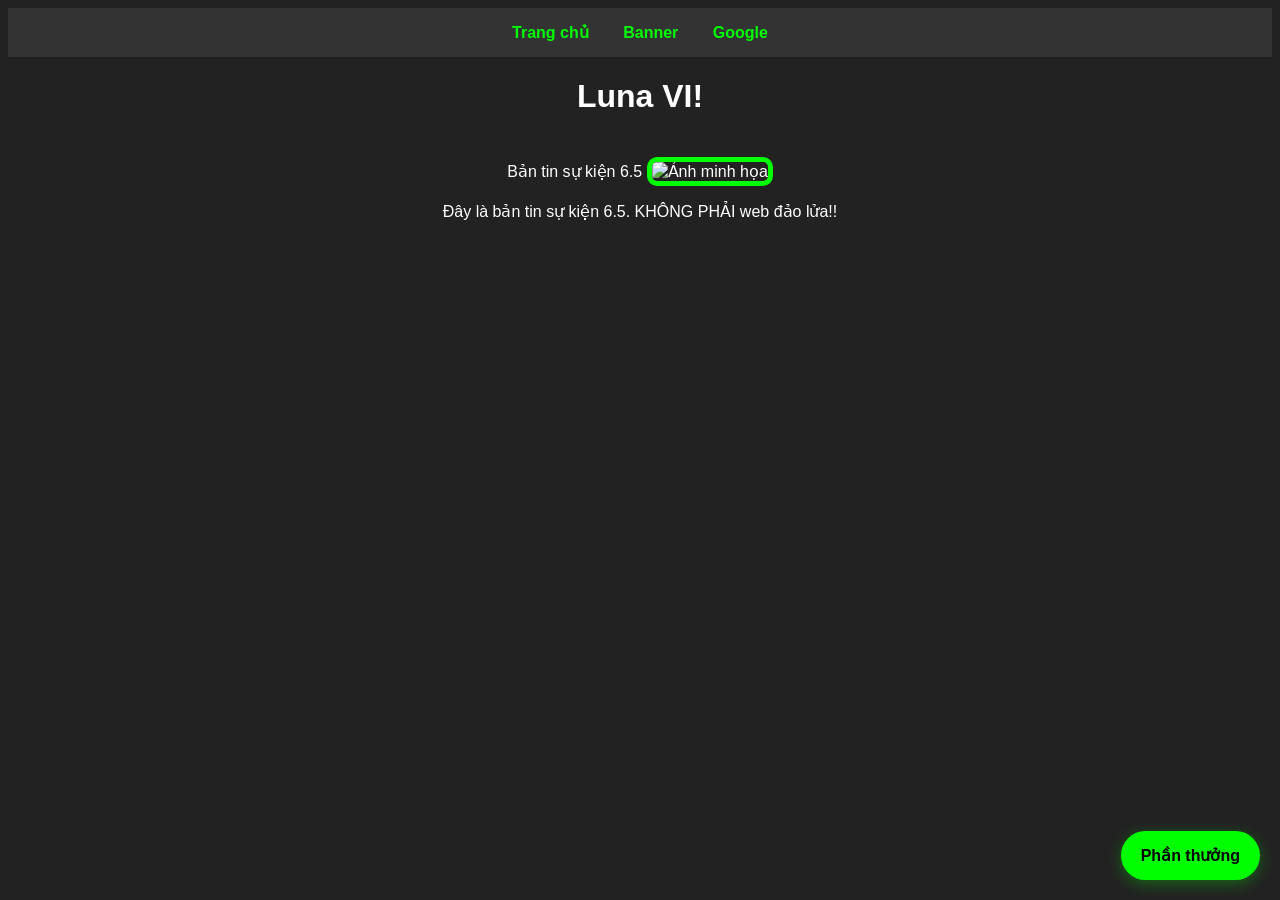
==== index.html @ f8725fe9 "Genlord web" ====
<!DOCTYPE html>
<html lang="vi">
<head>
    <meta charset="UTF-8">
    <title>Bản tin sự kiện 6.5</title>
    <link rel="stylesheet" href="style.css">
</head>
<body>

    <nav>
        <a href="index.html">Trang chủ</a>
        <a href="about.html">Banner
        </a>
        <a href="https://google.com" target="_blank" rel="noopener noreferrer">Google</a>
    </nav>

    <h1>Luna VI!</h1>Bản tin sự kiện 6.5
    
    <img src="https://via.placeholder.com/300x200" alt="Ảnh minh họa">

    <p>Đây là bản tin sự kiện 6.5. KHÔNG PHẢI web đảo lửa!!</p>
    
    <a href="https://zalo.me/so-dien-thoai-cua-ong" target="_blank" rel="noopener noreferrer" class="btn-contact">
    Phần thưởng 
</a>


</body>
</html>
---- style.css ----
body { font-family: sans-serif; text-align: center; background: #222; color: #fff; }
nav { background: #333; padding: 15px; margin-bottom: 20px; }
nav a { color: #00ff00; text-decoration: none; margin: 0 15px; font-weight: bold; }
nav a:hover { text-decoration: underline; }
img { border: 5px solid #00ff00; border-radius: 10px; margin-top: 20px;}
.btn-contact {
    /* Quan trọng nhất: Giữ nút cố định tại một vị trí trên màn hình */
    position: fixed;
    bottom: 20px;  /* Cách mép dưới 20px */
    right: 20px;   /* Cách mép phải 20px */
    
    /* Làm đẹp cho nút */
    background-color: #00ff00; /* Màu xanh hacker */
    color: black;
    padding: 15px 20px;
    border-radius: 50px; /* Bo tròn hoàn toàn nhìn như viên thuốc */
    text-decoration: none; /* Bỏ gạch chân của thẻ a */
    font-weight: bold;
    box-shadow: 0 4px 15px rgba(0, 255, 0, 0.3); /* Đổ bóng cho nút trông như đang bay */
    z-index: 9999; /* Đảm bảo nút luôn nằm ĐÈ lên mọi nội dung khác */
    transition: 0.3s; /* Hiệu ứng mượt mà khi di chuyển chuột vào */
}

.btn-contact:hover {
    transform: scale(1.1); /* Phóng to nhẹ khi chạm vào */
    background-color: #ffffff;
}
button { padding: 10px

20px; cursor: pointer; background: #3498db; color: white; border: none;

border-radius: 5px; }
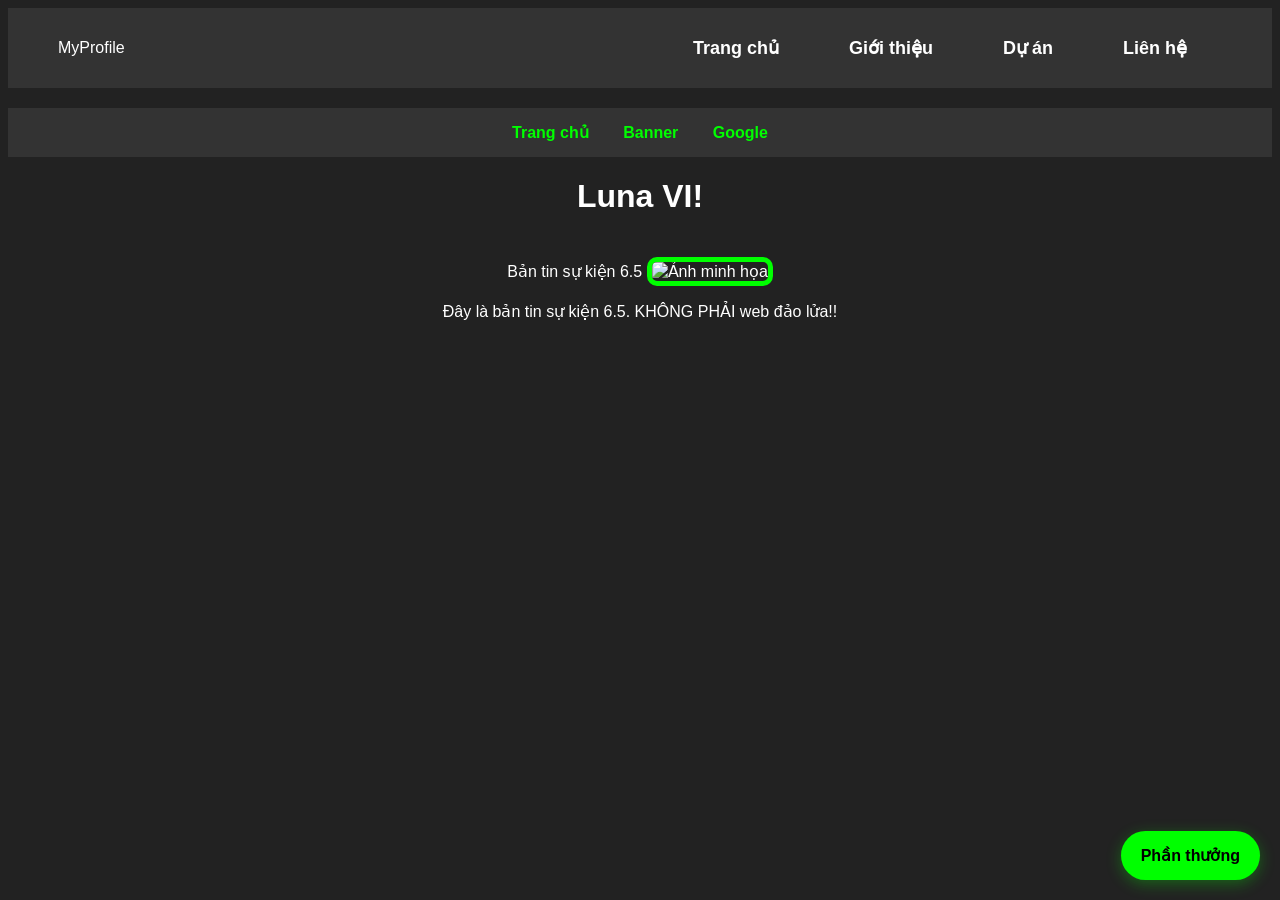
==== commit b895b50e: "Update index.html" ====
--- a/index.html
+++ b/index.html
@@ -6,7 +6,22 @@
     <link rel="stylesheet" href="style.css">
 </head>
 <body>
+    <nav class="navbar">
+  <div class="logo">MyProfile</div>
+  
+  <!-- Nút 3 gạch (Hamburger) cho điện thoại -->
+  <input type="checkbox" id="check">
+  <label for="check" class="checkbtn">
+    <span>&#9776;</span>
+  </label>
 
+  <ul>
+    <li><a class="active" href="index.html">Trang chủ</a></li>
+    <li><a href="about.html">Giới thiệu</a></li>
+    <li><a href="#">Dự án</a></li>
+    <li><a href="#">Liên hệ</a></li>
+  </ul>
+</nav>
     <nav>
         <a href="index.html">Trang chủ</a>
         <a href="about.html">Banner
--- a/style.css
+++ b/style.css
@@ -29,4 +29,65 @@
 
 20px; cursor: pointer; background: #3498db; color: white; border: none;
 
-border-radius: 5px; }+border-radius: 5px; }
+
+/* Resposive */
+/* CSS cho màn hình máy tính (Mặc định) */
+.navbar {
+  background: #333;
+  height: 80px;
+  display: flex;
+  justify-content: space-between;
+  align-items: center;
+  padding: 0 50px;
+}
+
+.navbar ul {
+  display: flex;
+  list-style: none;
+}
+
+.navbar ul li a {
+  color: white;
+  text-decoration: none;
+  padding: 10px 20px;
+  font-size: 18px;
+}
+
+/* Ẩn nút 3 gạch trên máy tính */
+.checkbtn {
+  display: none;
+  color: white;
+  font-size: 30px;
+  cursor: pointer;
+}
+
+#check { display: none; }
+
+/* --- RESPONSIVE CHO ĐIỆN THOẠI --- */
+@media (max-width: 858px) {
+  .checkbtn {
+    display: block; /* Hiện nút 3 gạch */
+  }
+
+  .navbar ul {
+    position: fixed;
+    width: 100%;
+    height: 100vh;
+    background: #444;
+    top: 80px;
+    left: -100%; /* Giấu menu sang trái màn hình */
+    text-align: center;
+    transition: all .5s;
+    flex-direction: column; /* Xếp menu thành hàng dọc */
+  }
+
+  .navbar ul li {
+    margin: 20px 0;
+  }
+
+  /* Khi nhấn vào nút 3 gạch, menu sẽ bay ra */
+  #check:checked ~ ul {
+    left: 0;
+  }
+}
